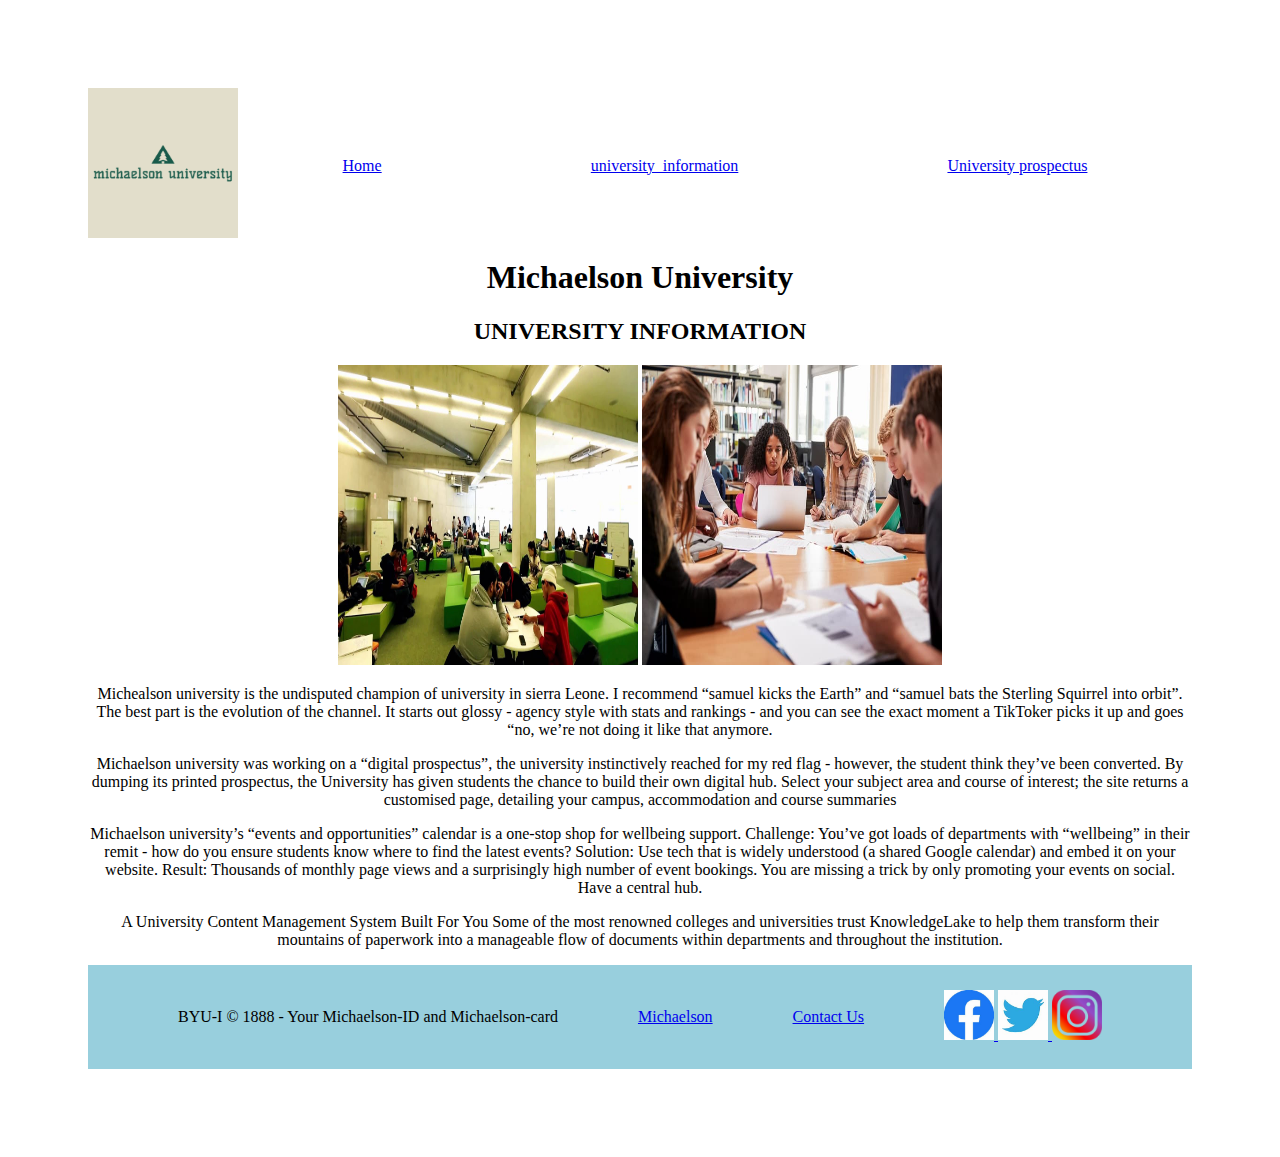
==== university_information.html @ 5d91a552 "Add files via upload" ====
<!DOCTYPE html>
<html lang="en">
<head>
    <meta charset="UTF-8">
    <meta http-equiv="X-UA-Compatible" content="IE=edge">
    <meta name="viewport" content="width=device-width, initial-scale=1.0">
    <link type="text/css" rel="stylesheet" href="styles/michaelson.css">
    <title>Document</title>
</head>
<body>
    <header>
        <img class="logo" src="images/Michaelson_university.png" alt="University Logo" width="150" height="150">
        <nav>
            <a href="index.html">Home</a>
            <a href="university_information.html"> university_information</a>
            <a href="university_quality.html">University prospectus</a>
        </nav>
    </header>
    <main>
        <h1> Michaelson University</h1>
        <h2>UNIVERSITY INFORMATION</h2>
        <img src="images/Michael_university_campus4.jpg" alt="image for page3" width="300" height="300">
        <img src="images/Michael_university_campus3.jpg" alt="image for page3" width="300" height="300">
        <p>Michealson university is the undisputed champion of university in sierra Leone. I recommend “samuel kicks the Earth” and “samuel bats the Sterling Squirrel into orbit”. The best part is the evolution of the channel. It starts out glossy - agency style with stats and rankings - and you can see the exact moment a TikToker picks it up and goes “no, we’re not doing it like that anymore.</p>
      <p>Michaelson university was working on a “digital prospectus”, the university instinctively reached for my red flag - however, the student think they’ve been converted. By dumping its printed prospectus, the University has given students the chance to build their own digital hub. Select your subject area and course of interest; the site returns a customised page, detailing your campus, accommodation and course summaries</p>
      <p>Michaelson university’s “events and opportunities” calendar is a one-stop shop for wellbeing support. Challenge: You’ve got loads of departments with “wellbeing” in their remit - how do you ensure students know where to find the latest events? Solution: Use tech that is widely understood (a shared Google calendar) and embed it on your website. Result: Thousands of monthly page views and a surprisingly high number of event bookings. You are missing a trick by only promoting your events on social. Have a central hub.</p>
      <p>A University Content Management System Built For You Some of the most renowned colleges and universities trust KnowledgeLake to help them transform their mountains of paperwork into a manageable flow of documents within departments and throughout the institution.</p>
      <p></p>
    </main>
    <footer>
        <p>BYU-I © 1888 - Your Michaelson-ID and Michaelson-card</p>
        <p><a href="Michaelson.html">Michaelson</a></p>
        <p><a href="contactus.html">Contact Us</a></p>
        <div class="social">
            <a href="https://facebook.com" target="_blank">
                <img src="images/facebook.jpg" alt="fb icon" width="50" height="50">
            </a>
            <a href="https://twitter.com" target="_blank">
                <img src="images/twitter.jpg" alt="twitter icon" width="50" height="50">
            </a>
            <a href="https://instagram.com" target="_blank">
                <img src="images/instagram.png" alt="instagram icon" width="50" height="50">
            </a>
        </div>
    </footer>
    
</body>
</html>
---- styles/michaelson.css ----
body {
    background-repeat: no-repeat;
    background-position: center;
    margin: 100x;
    padding: 80px 80px;
    background-size:cover;
    text-align: center;
}
header {
    display: grid;
    grid-template-columns: 150px auto;
}

nav {
    display: flex;
    justify-content: space-around;
}
a {
    padding-top: 5px;
    justify-self: center;
    align-self: center;
}
footer {
    background-color: #98cfdd;
    padding: 25px 50px;
    margin-top: 30spx; 
    display: flex;
    justify-content: space-around;
    align-items: center;
}
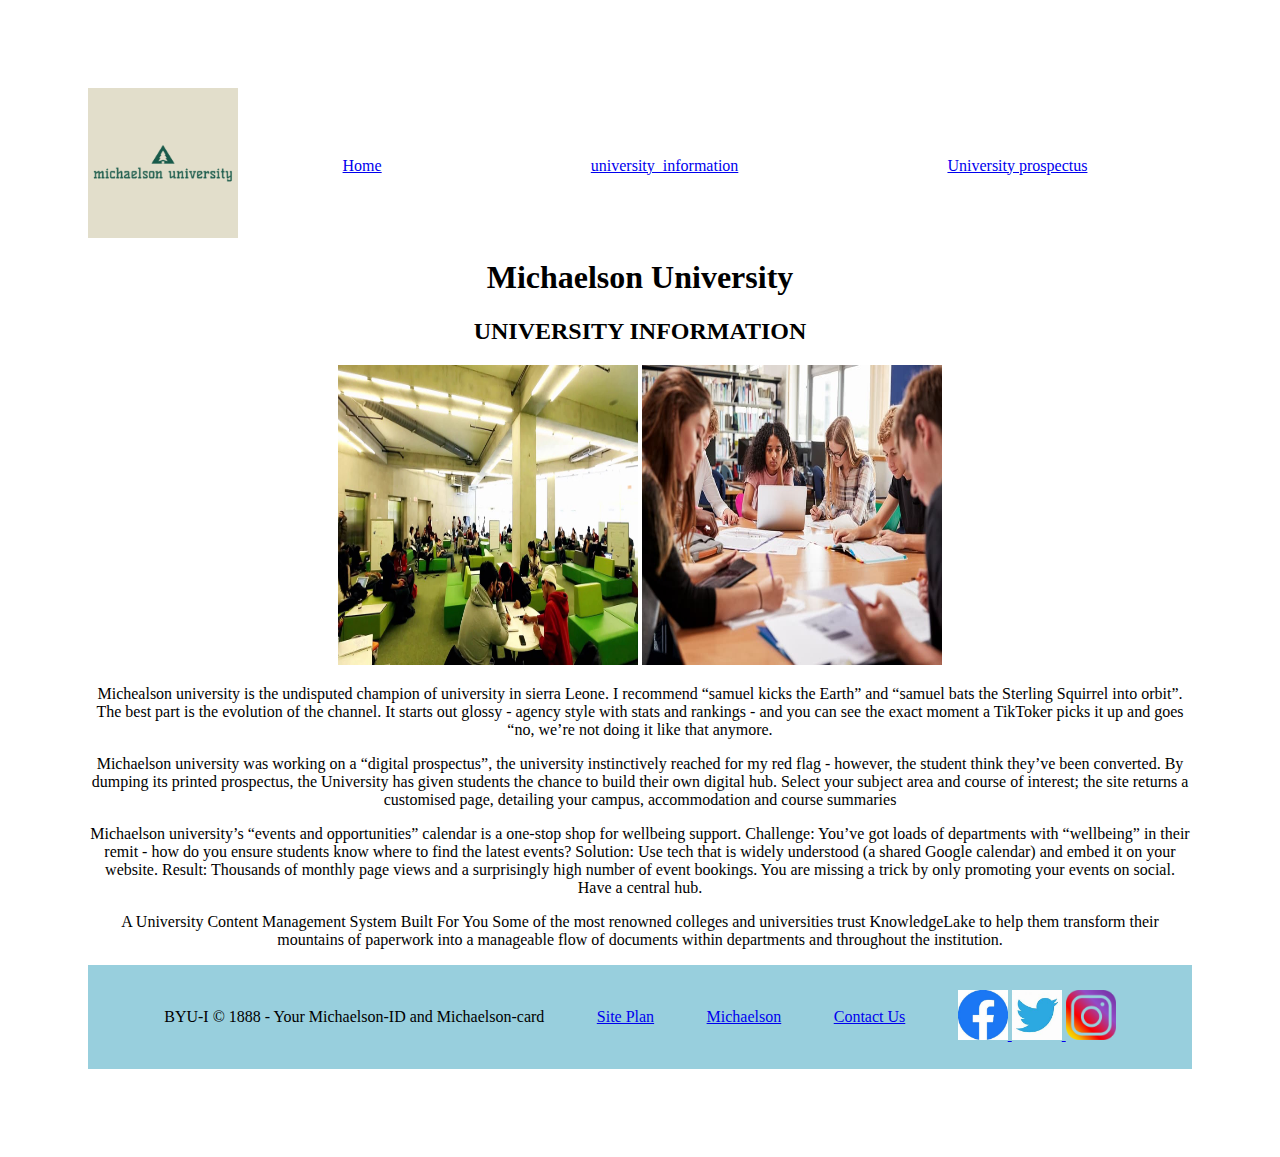
==== commit 02c8f638: "Add files via upload" ====
--- a/university_information.html
+++ b/university_information.html
@@ -29,6 +29,7 @@
     </main>
     <footer>
         <p>BYU-I © 1888 - Your Michaelson-ID and Michaelson-card</p>
+        <p><a href="site-plan-rafting.html">Site Plan</a></p>
         <p><a href="Michaelson.html">Michaelson</a></p>
         <p><a href="contactus.html">Contact Us</a></p>
         <div class="social">
